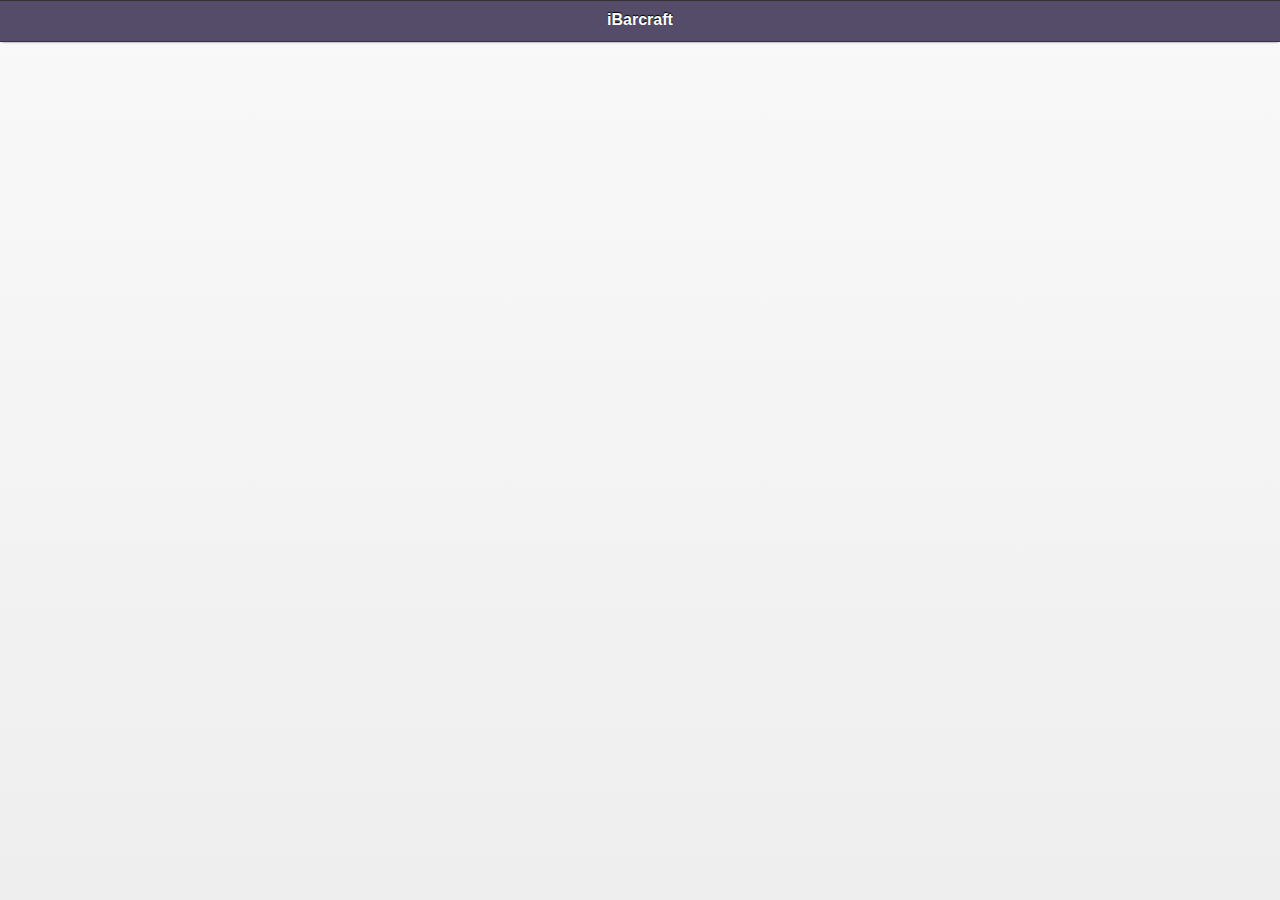
==== www/index.html @ 298b0ab6 "first commit" ====
<!DOCTYPE html>
<html>
<!--
#
# Licensed to the Apache Software Foundation (ASF) under one
# or more contributor license agreements.  See the NOTICE file
# distributed with this work for additional information
# regarding copyright ownership.  The ASF licenses this file
# to you under the Apache License, Version 2.0 (the
# "License"); you may not use this file except in compliance
# with the License.  You may obtain a copy of the License at
#
# http://www.apache.org/licenses/LICENSE-2.0
#
# Unless required by applicable law or agreed to in writing,
# software distributed under the License is distributed on an
# "AS IS" BASIS, WITHOUT WARRANTIES OR CONDITIONS OF ANY
#  KIND, either express or implied.  See the License for the
# specific language governing permissions and limitations
# under the License.
#
-->
<head>
  <title>Hello Cordova</title>
  <meta http-equiv="Content-Type" content="text/html; charset=UTF-8" />
  <meta name = "format-detection" content = "telephone=no"/>
  <meta name="viewport" content="user-scalable=no, initial-scale=1, maximum-scale=1, minimum-scale=1, width=device-width;" />

  <link rel="stylesheet" href="css/jquery.mobile.css" />
  <link rel="stylesheet" type="text/css" href="css/index.css" />

  <script src="js/jquery.1.7.2.js"></script>
  <script src="js/jquery.mobile.1.2.0.js"></script>
</head>
<body>
  <div data-role="page" id="barcrafts">

    <div data-role="header">
      <h1>iBarcraft</h1>
    </div><!-- /header -->

    <div data-role="content">
      <ul data-role="listview" id="barcraft-list">
      </ul>
    </div><!-- /content -->

  </div><!-- /page -->

  <div data-role="page" id="barcraft">

    <div data-role="header">
      <a href="#barcrafts" data-theme="z" data-icon="arrow-l">Back</a>
      <h1>iBarcraft</h1>
      <a href="index.html" data-icon="check" data-theme="b">Check in</a>
    </div>

    <div data-role="content">
      alallala
    </div>

    <div data-role="footer">

    </div>

  </div>

  <script type="text/javascript" src="cordova-2.0.0.js"></script>
  <script type="text/javascript" src="js/index.js"></script>
  <script type="text/javascript" src="js/barcrafts/index.js"></script>
  <script type="text/javascript" src="js/barcrafts/show.js"></script>
  <script type="text/javascript">
  ib.initialize();
  ib.deviceready();
  </script>
</body>
</html>
---- www/css/index.css ----
html,
body {
  height:100%;
  font-size:12px;
  width:100%;
}

html {
  display:table;
}

.ui-bar-a {
  background: #544C68;
  border-bottom: 1px solid #393048;
  -webkit-box-shadow: 0 2px 2px -2px rgba(0, 0, 0, 0.6);
  -moz-box-shadow: 0 2px 2px -2px rgba(0,0,0,0.6);
  box-shadow: 0 2px 2px -2px rgba(0, 0, 0, 0.6);
}

.ui-btn-up-z, .ui-btn-hover-z {
  background: #746B8C;
  color: white;
  text-decoration: none;
}

.ui-btn-up-z:visited, .ui-btn-up-z a.ui-link-inherit {
  color: white;
}

.ui-btn-up-b {
  background: #2AA390;
  color: white;
  border-color: #258479;
}
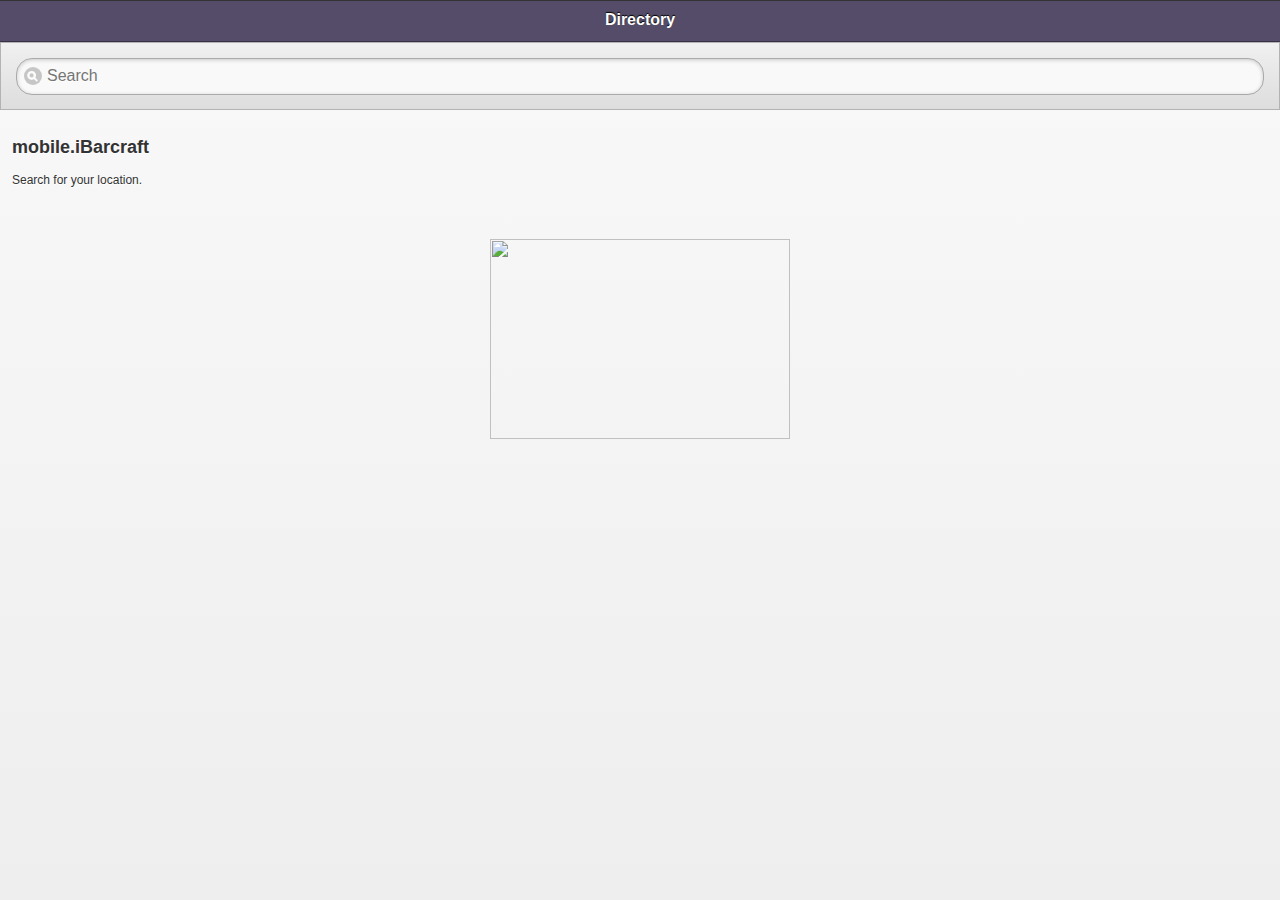
==== commit 1915ed41: "good stuff" ====
--- a/www/index.html
+++ b/www/index.html
@@ -1,76 +1,24 @@
 <!DOCTYPE html>
-<html>
-<!--
-#
-# Licensed to the Apache Software Foundation (ASF) under one
-# or more contributor license agreements.  See the NOTICE file
-# distributed with this work for additional information
-# regarding copyright ownership.  The ASF licenses this file
-# to you under the Apache License, Version 2.0 (the
-# "License"); you may not use this file except in compliance
-# with the License.  You may obtain a copy of the License at
-#
-# http://www.apache.org/licenses/LICENSE-2.0
-#
-# Unless required by applicable law or agreed to in writing,
-# software distributed under the License is distributed on an
-# "AS IS" BASIS, WITHOUT WARRANTIES OR CONDITIONS OF ANY
-#  KIND, either express or implied.  See the License for the
-# specific language governing permissions and limitations
-# under the License.
-#
--->
+<html class="ui-mobile-rendering">
 <head>
-  <title>Hello Cordova</title>
-  <meta http-equiv="Content-Type" content="text/html; charset=UTF-8" />
-  <meta name = "format-detection" content = "telephone=no"/>
-  <meta name="viewport" content="user-scalable=no, initial-scale=1, maximum-scale=1, minimum-scale=1, width=device-width;" />
+    <title></title>
+    <meta name="viewport" content="width=device-width, initial-scale=1">
+    <link rel="stylesheet" href="css/jquery.mobile.css"/>
+    <link rel="stylesheet" href="css/styles.css"/>
 
-  <link rel="stylesheet" href="css/jquery.mobile.css" />
-  <link rel="stylesheet" type="text/css" href="css/index.css" />
+    <!-- The Scripts -->
+    <script src="lib/jquery-1.7.2.js"></script>
+    <script src="js/jqm-config.js"></script>
+    <script src="lib/jquery-mobile.1.2.0.js"></script>
+    <script src="lib/underscore-min.js"></script>
+    <script src="lib/backbone-min.js"></script>
+    <script src="js/models/barcraft.js"></script>
+    <script src="js/views/barcrafts/index.js"></script>
+    <script src="js/views/barcrafts/show.js"></script>
+    <script src="js/utils.js"></script>
+    <script src="js/main.js"></script>
+</head>
 
-  <script src="js/jquery.1.7.2.js"></script>
-  <script src="js/jquery.mobile.1.2.0.js"></script>
-</head>
-<body>
-  <div data-role="page" id="barcrafts">
+<body></body>
 
-    <div data-role="header">
-      <h1>iBarcraft</h1>
-    </div><!-- /header -->
-
-    <div data-role="content">
-      <ul data-role="listview" id="barcraft-list">
-      </ul>
-    </div><!-- /content -->
-
-  </div><!-- /page -->
-
-  <div data-role="page" id="barcraft">
-
-    <div data-role="header">
-      <a href="#barcrafts" data-theme="z" data-icon="arrow-l">Back</a>
-      <h1>iBarcraft</h1>
-      <a href="index.html" data-icon="check" data-theme="b">Check in</a>
-    </div>
-
-    <div data-role="content">
-      alallala
-    </div>
-
-    <div data-role="footer">
-
-    </div>
-
-  </div>
-
-  <script type="text/javascript" src="cordova-2.0.0.js"></script>
-  <script type="text/javascript" src="js/index.js"></script>
-  <script type="text/javascript" src="js/barcrafts/index.js"></script>
-  <script type="text/javascript" src="js/barcrafts/show.js"></script>
-  <script type="text/javascript">
-  ib.initialize();
-  ib.deviceready();
-  </script>
-</body>
-</html>
+</html>--- a/www/css/styles.css
+++ b/www/css/styles.css
@@ -0,0 +1,34 @@
+html,
+body {
+  height:100%;
+  font-size:12px;
+  width:100%;
+}
+
+html {
+  display:table;
+}
+
+.ui-bar-a {
+  background: #544C68;
+  border-bottom: 1px solid #393048;
+  -webkit-box-shadow: 0 2px 2px -2px rgba(0, 0, 0, 0.6);
+  -moz-box-shadow: 0 2px 2px -2px rgba(0,0,0,0.6);
+  box-shadow: 0 2px 2px -2px rgba(0, 0, 0, 0.6);
+}
+
+.ui-btn-up-z, .ui-btn-hover-z {
+  background: #746B8C;
+  color: white;
+  text-decoration: none;
+}
+
+.ui-btn-up-z:visited, .ui-btn-up-z a.ui-link-inherit {
+  color: white;
+}
+
+.ui-btn-up-b {
+  background: #2AA390;
+  color: white;
+  border-color: #258479;
+}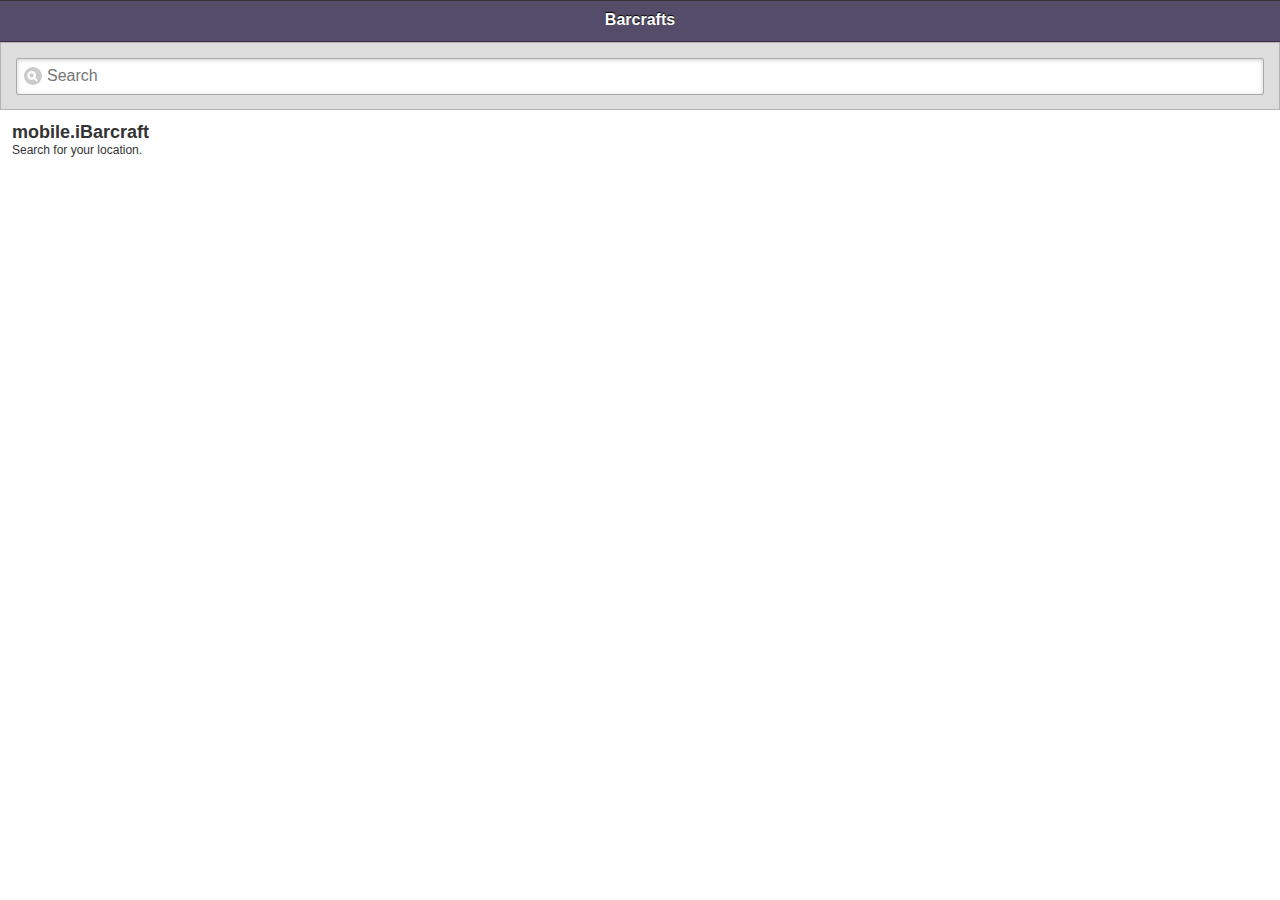
==== commit 6c5a9734: "improved the design quite a but" ====
--- a/www/index.html
+++ b/www/index.html
@@ -7,18 +7,22 @@
     <link rel="stylesheet" href="css/styles.css"/>
 
     <!-- The Scripts -->
-    <script src="lib/jquery-1.7.2.js"></script>
-    <script src="js/jqm-config.js"></script>
-    <script src="lib/jquery-mobile.1.2.0.js"></script>
-    <script src="lib/underscore-min.js"></script>
-    <script src="lib/backbone-min.js"></script>
-    <script src="js/models/barcraft.js"></script>
-    <script src="js/views/barcrafts/index.js"></script>
-    <script src="js/views/barcrafts/show.js"></script>
-    <script src="js/utils.js"></script>
-    <script src="js/main.js"></script>
+    <script type="text/javascript" charset="utf-8" src="cordova-2.0.0.js"></script>
+    <script type="text/javascript" charset="utf-8" src="ChildBrowser.js"></script>
+    <script type="text/javascript" src="lib/jquery-1.7.2.js"></script>
+    <script type="text/javascript" charset="utf-8" src="lib/jso.js"></script>
+    <script type="text/javascript" src="js/jqm-config.js"></script>
+    <script type="text/javascript" src="lib/jquery-mobile.1.2.0.js"></script>
+    <script type="text/javascript" src="lib/underscore-min.js"></script>
+    <script type="text/javascript" src="lib/backbone-min.js"></script>
+    <script type="text/javascript" src="js/models/barcraft.js"></script>
+    <script type="text/javascript" src="js/views/barcrafts/index.js"></script>
+    <script type="text/javascript" src="js/views/barcrafts/show.js"></script>
+    <script type="text/javascript" src="js/utils.js"></script>
+    <script type="text/javascript" src="js/main.js"></script>
 </head>
 
-<body></body>
+<body>
+</body>
 
-</html>+</html>
--- a/www/css/styles.css
+++ b/www/css/styles.css
@@ -1,3 +1,8 @@
+* {
+  margin: 0;
+  padding: 0;
+}
+
 html,
 body {
   height:100%;
@@ -9,26 +14,65 @@
   display:table;
 }
 
-.ui-bar-a {
-  background: #544C68;
-  border-bottom: 1px solid #393048;
-  -webkit-box-shadow: 0 2px 2px -2px rgba(0, 0, 0, 0.6);
-  -moz-box-shadow: 0 2px 2px -2px rgba(0,0,0,0.6);
-  box-shadow: 0 2px 2px -2px rgba(0, 0, 0, 0.6);
+/* Non-semantic classes */
+
+.faded {
+  color: #777;
 }
 
-.ui-btn-up-z, .ui-btn-hover-z {
-  background: #746B8C;
-  color: white;
-  text-decoration: none;
+.subtitle {
+  padding: 3px 0 6px;
 }
 
-.ui-btn-up-z:visited, .ui-btn-up-z a.ui-link-inherit {
-  color: white;
+.section {
+  border-bottom: 1px solid #ddd;
+  padding-bottom: 8px;
+  margin-bottom: 8px;
 }
 
-.ui-btn-up-b {
-  background: #2AA390;
-  color: white;
-  border-color: #258479;
-}+/* end */
+
+.profile-header {
+  position: relative;
+}
+
+.profile-header .profile-pic {
+  position: absolute;
+  top: 0; left: 0;
+  height: 75px;
+  width: 75px;
+}
+
+.profile-content {
+  padding-left: 85px;
+}
+.profile-content h3 {
+  font-size: 16px;
+}
+
+table {
+  border-width: 0;
+  border-spacing: 0;
+  border-collapse: collapse;
+  width: 100%;
+}
+
+table .label {
+  width: 75px;
+  padding-right: 8px;
+  text-align: right;
+  color: #777;
+  font-weight: bold;
+}
+
+table tr:first-child td {
+  padding-top: 0;
+}
+table tr.no-borders td,
+table tr:last-child td { border: 0; padding-bottom: 0; }
+table td {
+  vertical-align: top;
+  padding-bottom: 8px;
+  padding-top: 8px;
+  border-bottom: 1px solid #eee;
+}
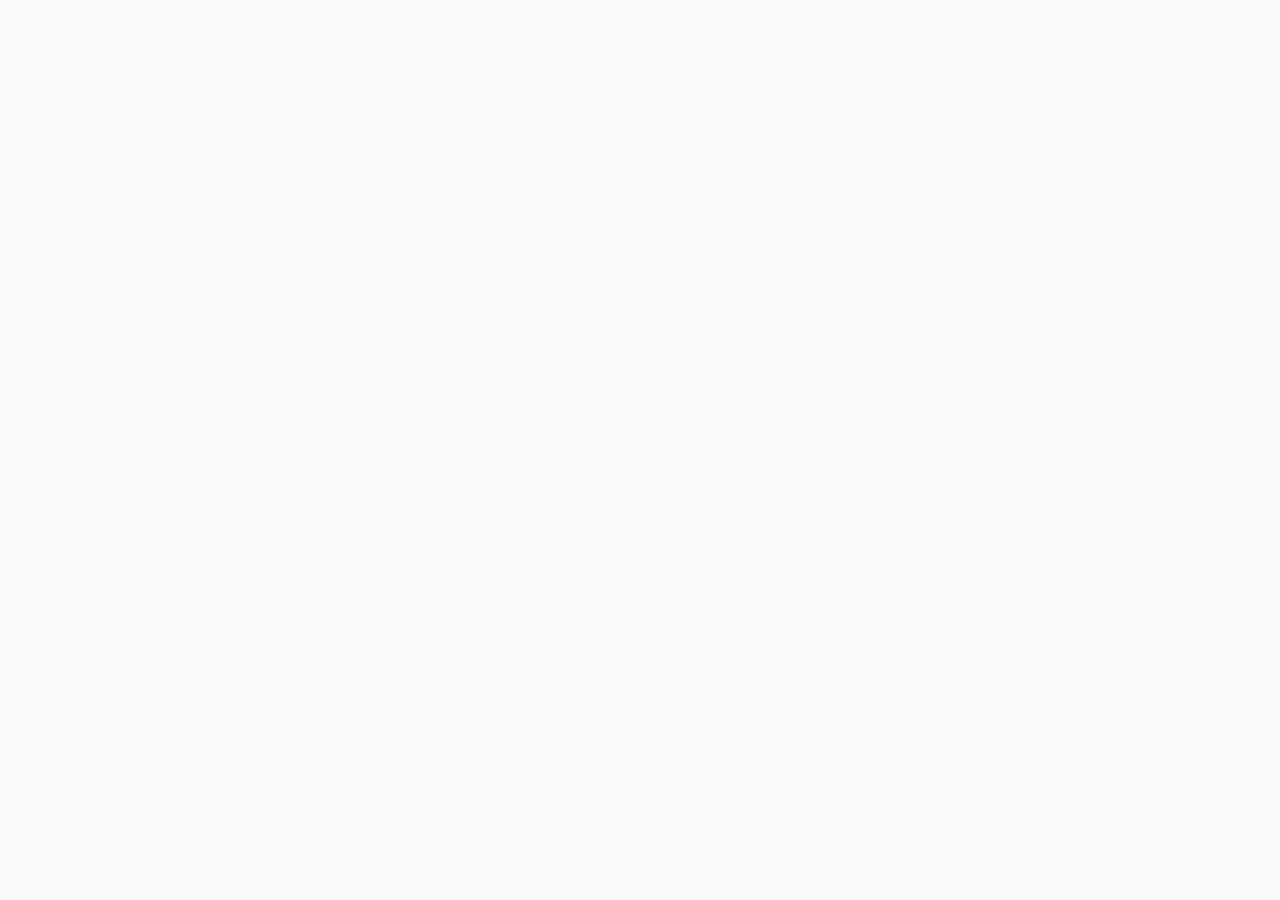
==== commit a255bc60: "when a user rsvp or checkin, he is added to the relevant list right away / also tries to display the" ====
--- a/www/index.html
+++ b/www/index.html
@@ -15,9 +15,20 @@
     <script type="text/javascript" src="lib/jquery-mobile.1.2.0.js"></script>
     <script type="text/javascript" src="lib/underscore-min.js"></script>
     <script type="text/javascript" src="lib/backbone-min.js"></script>
+
+    <script type="text/javascript" src="js/models/config.js"></script>
+
     <script type="text/javascript" src="js/models/barcraft.js"></script>
+    <script type="text/javascript" src="js/models/user.js"></script>
+    <script type="text/javascript" src="js/models/checkin.js"></script>
+
     <script type="text/javascript" src="js/views/barcrafts/index.js"></script>
     <script type="text/javascript" src="js/views/barcrafts/show.js"></script>
+    <script type="text/javascript" src="js/views/users/user_list_item_view.js"></script>
+    <script type="text/javascript" src="js/views/users/user_list_view.js"></script>
+    <script type="text/javascript" src="js/views/checkins/checkin_list_item_view.js"></script>
+    <script type="text/javascript" src="js/views/checkins/checkin_list_view.js"></script>
+
     <script type="text/javascript" src="js/utils.js"></script>
     <script type="text/javascript" src="js/main.js"></script>
 </head>
--- a/www/css/styles.css
+++ b/www/css/styles.css
@@ -29,11 +29,13 @@
   padding-bottom: 8px;
   margin-bottom: 8px;
 }
+.section.no-borders { border: 0; }
 
 /* end */
 
 .profile-header {
   position: relative;
+  min-height: 75px;
 }
 
 .profile-header .profile-pic {
@@ -76,3 +78,28 @@
   padding-top: 8px;
   border-bottom: 1px solid #eee;
 }
+
+/* THIN LIST */
+
+.thin-list .ui-li-has-thumb a.ui-link-inherit {
+  padding: 8px 40px 8px 82px;
+  min-height: 40px;
+}
+
+
+/* END */
+
+
+.dark-box {
+  margin: -8px;
+  padding: 16px;
+  background: #b9c4db;
+}
+
+.dark-box .thin-list {
+  margin-bottom: 16px;
+  -webkit-box-shadow: 0 0px 3px rgba(0, 0, 0, 0.3);
+  -moz-box-shadow: 0 0px 3px rgba(0, 0, 0, 0.3);
+  box-shadow: 0 0px 3px rgba(0, 0, 0, 0.3);
+}
+.dark-box .thin-list:last-child { margin-bottom: 0px; }
